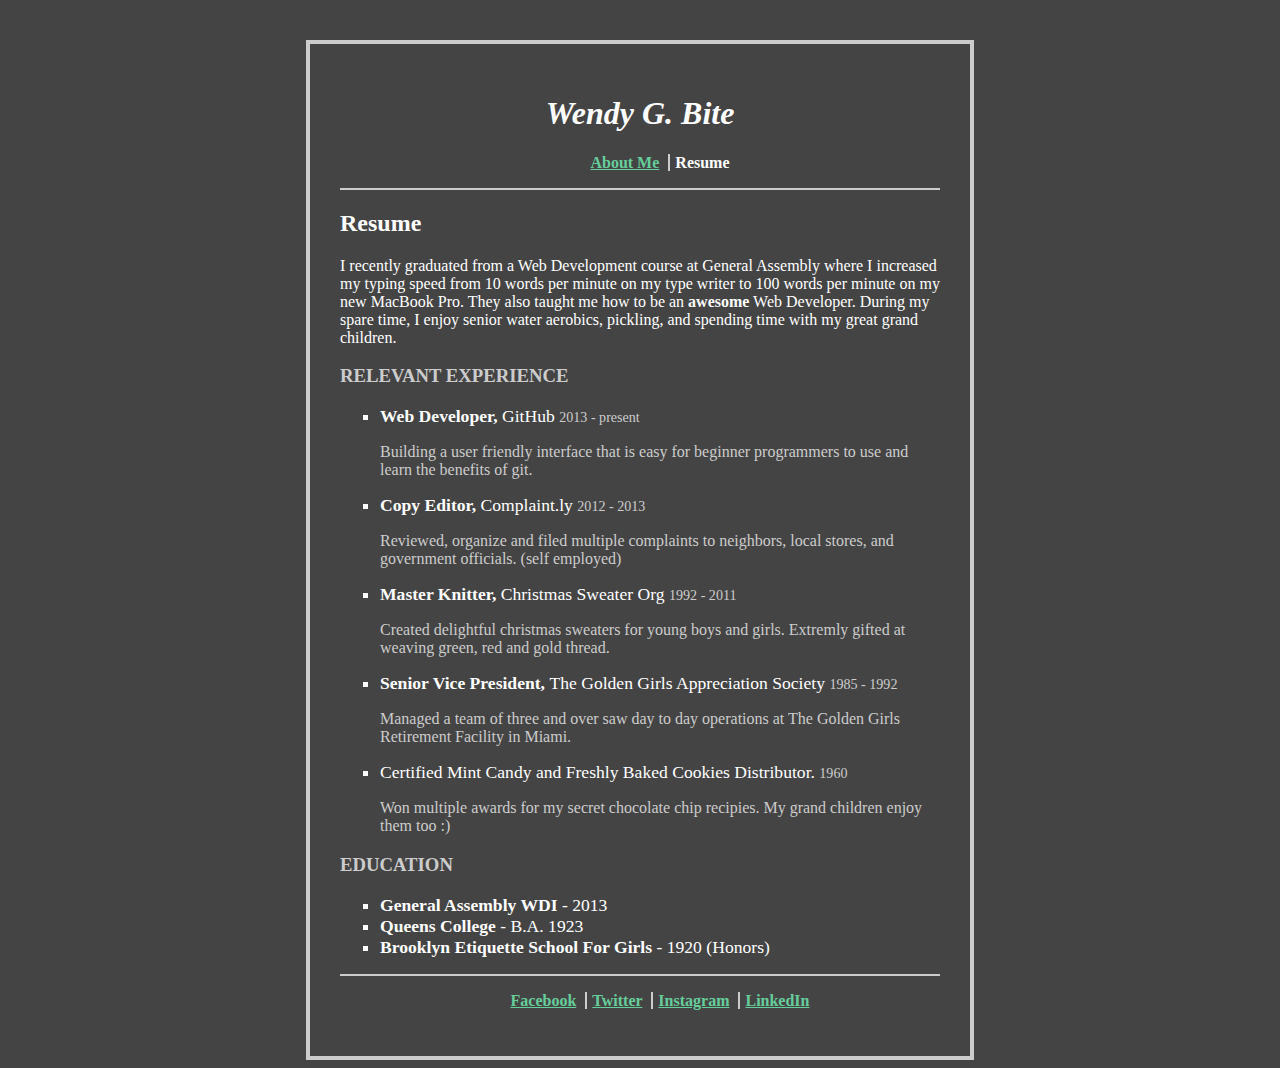
==== week_2_css_basics/resume.html @ 6e7be7c2 "week 2 homework" ====
<!DOCTYPE html>
<html>
<head>
	<title>Resume</title>

	<link rel="stylesheet" href="style.css" />
</head>
<body>

<div class="container">
	<h1>Wendy G. Bite</h1>

	<nav>
		<ul>
				<li class="right-border"><a href="index.html">About Me</a>
				</li>
				<li>Resume</li>
		</ul>
	</nav>

	<div class="divider"></div>

	<h2>Resume</h2>

	<p>I recently graduated from a Web Development course at General Assembly where I increased my typing speed from 10 words per minute on my type writer to 100 words per minute on my new MacBook Pro. They also taught me how to be an <strong>awesome</strong> Web Developer. During my spare time, I enjoy senior water aerobics, pickling, and spending time with my great grand children.</p>

	<h3>RELEVANT EXPERIENCE</h3>
	
	<ul class="list">
		<li>Web Developer, <span class="place">GitHub</span> <span class="date">2013 - present</span></li>
		<p>Building a user friendly interface that is easy for beginner programmers to use and learn the benefits of git.</p>

		<li>Copy Editor, <span class="place">Complaint.ly</span> <span class="date">2012 - 2013</span></li>
		<p>Reviewed, organize and filed multiple complaints to neighbors, local stores, and government officials. (self employed)</p>

		<li>Master Knitter, <span class="place">Christmas Sweater Org</span> <span class="date">1992 - 2011</span></li>
		<p>Created delightful christmas sweaters for young boys and girls. Extremly gifted at weaving green, red and gold thread.</p>

		<li>Senior Vice President, <span class="place">The Golden Girls Appreciation Society</span> <span class="date">1985 - 1992</span></li>
		<p>Managed a team of three and over saw day to day operations at The Golden Girls Retirement Facility in Miami.</p>

		<li><span class="place">Certified Mint Candy and Freshly Baked Cookies Distributor.</span> <span class="date">1960</span></li>
		<p>Won multiple awards for my secret chocolate chip recipies. My grand children enjoy them too :)</p>
	</ul>

	<h3>EDUCATION</h3>

	<ul class="list">
		<li>General Assembly WDI <span class="place">- 2013</span></li>
		<li>Queens College <span class="place">- B.A. 1923</span></li>
		<li>Brooklyn Etiquette School For Girls <span class="place">- 1920 (Honors)</span></li>
	</ul>

	<div class="divider"></div>

	<nav>
		<ul>
			<li class="right-border">
				<a href="resume.html">Facebook</a>
			</li>
			<li class="right-border">
				<a href="resume.html">Twitter</a>
			</li>
			<li class="right-border">
				<a href="resume.html">Instagram</a>
			</li>
			<li>
				<a href="resume.html">LinkedIn</a>
			</li>
		</ul>
	</nav>

</div>

</body>
</html>
---- week_2_css_basics/style.css ----
body {
	background-color:#444444;
	color: white;
}

.container {
	width:600px;
	padding:30px;
	margin-top:40px;
	margin-left:auto;
	margin-right:auto;
	border:#CCCCCC 4px solid;
}

h1 {
	text-align: center;
	color:#FFFFFF;
	font-style: italic;
	font-weight: bold;
}

li {
	display: inline;
	padding:0 5px 0 5px;
	font-weight: bold;
}

a {
	color:#66CE9B;
}

ul {
	text-align: center;
}

.right-border {
	border-right:#CCCCCC 2px solid;
}

.divider {
	border:#CCCCCC 1px solid;
	margin-top: 10px;
	margin-bottom: 10px;
}

h2 {
	font-weight: bold;
}

.textwrap {
	float: right;
	margin: 10px;
}

img {
	border:#CCCCCC 1px solid;
	margin: 5px;
	padding: 5px;
}

.list {
	text-align: left;
}

.list li {
	display: block; 
	display: list-item;
	list-style: square;
	padding: 0 0 0 0;
	font-size: 1.1em;
}

.list p {
	color: #CCCCCC;
}

h3 {
	font-weight: bold;
	color: #CCCCCC;
}

.date {
	font-weight: normal;
	color: #CCCCCC;
	font-size: .8em;
}

.place {
	font-weight: normal;
}
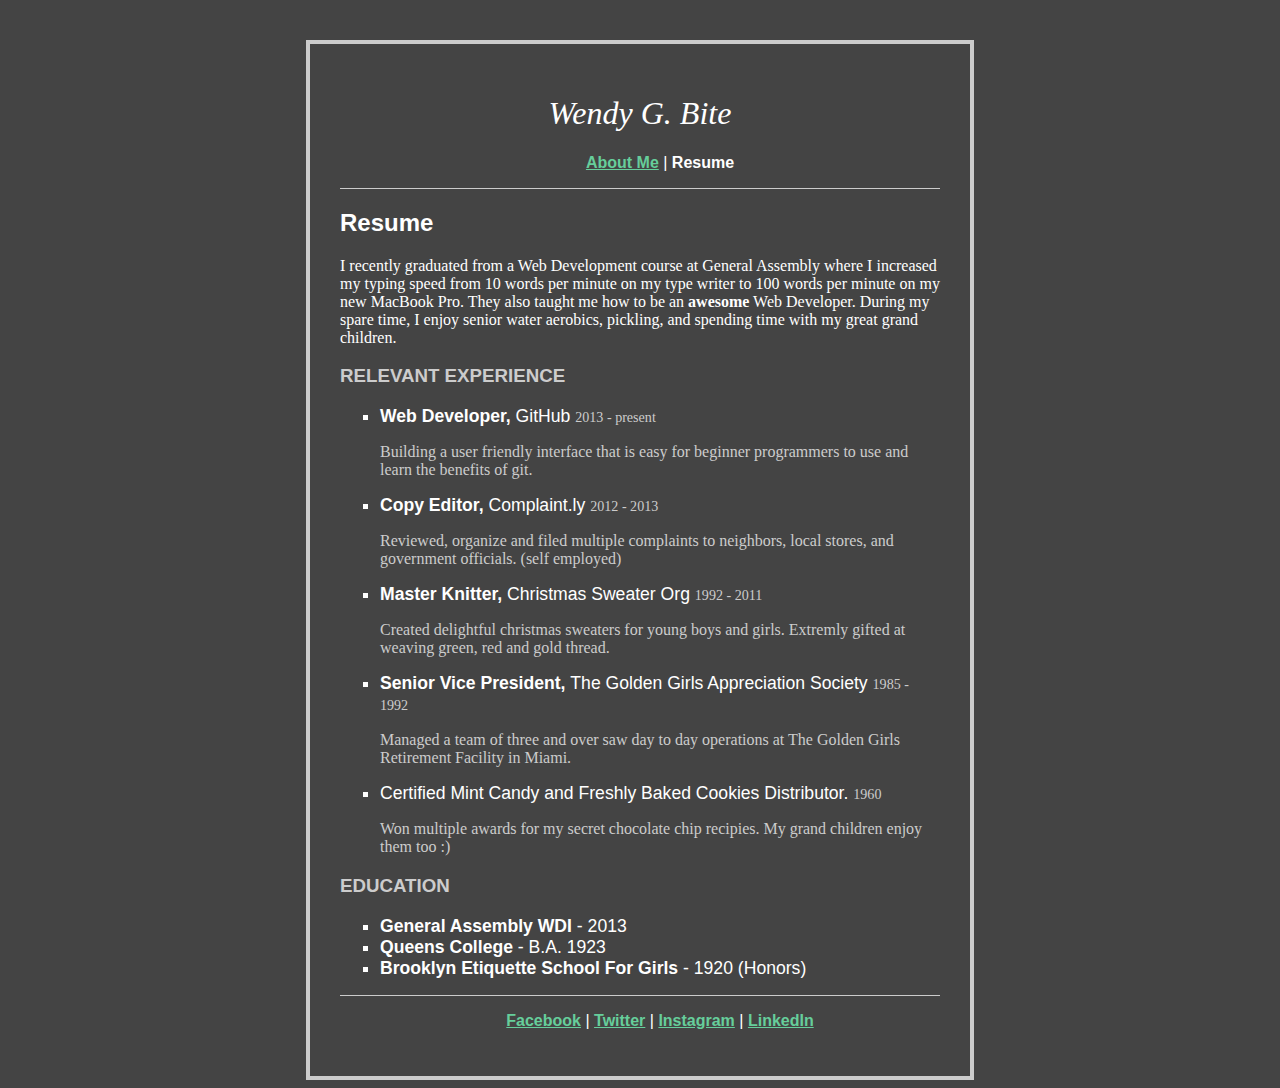
==== commit 619a0d0f: "week 2 homework - css basics and layout" ====
--- a/week_2_css_basics/resume.html
+++ b/week_2_css_basics/resume.html
@@ -12,9 +12,9 @@
 
 	<nav>
 		<ul>
-				<li class="right-border"><a href="index.html">About Me</a>
+				<li><a href="index.html">About Me</a>
 				</li>
-				<li>Resume</li>
+				<li><span class="pipe">| </span>Resume</li>
 		</ul>
 	</nav>
 
@@ -55,16 +55,16 @@
 
 	<nav>
 		<ul>
-			<li class="right-border">
+			<li>
 				<a href="resume.html">Facebook</a>
 			</li>
-			<li class="right-border">
+			<li><span class="pipe">| </span>
 				<a href="resume.html">Twitter</a>
 			</li>
-			<li class="right-border">
+			<li><span class="pipe">| </span>
 				<a href="resume.html">Instagram</a>
 			</li>
-			<li>
+			<li><span class="pipe">| </span>
 				<a href="resume.html">LinkedIn</a>
 			</li>
 		</ul>
--- a/week_2_css_basics/style.css
+++ b/week_2_css_basics/style.css
@@ -16,13 +16,15 @@
 	text-align: center;
 	color:#FFFFFF;
 	font-style: italic;
-	font-weight: bold;
+	font-weight: lighter;
+	font-family: georgia;
 }
 
 li {
 	display: inline;
-	padding:0 5px 0 5px;
+	padding: 0;
 	font-weight: bold;
+	font-family: helvetica;
 }
 
 a {
@@ -33,29 +35,22 @@
 	text-align: center;
 }
 
-.right-border {
-	border-right:#CCCCCC 2px solid;
-}
-
 .divider {
-	border:#CCCCCC 1px solid;
+	border-top:#CCCCCC 1px solid;
 	margin-top: 10px;
 	margin-bottom: 10px;
 }
 
 h2 {
 	font-weight: bold;
-}
-
-.textwrap {
-	float: right;
-	margin: 10px;
+	font-family: helvetica;
 }
 
 img {
 	border:#CCCCCC 1px solid;
-	margin: 5px;
+	margin: 0 20px 20px 20px;
 	padding: 5px;
+	float: right;
 }
 
 .list {
@@ -68,6 +63,7 @@
 	list-style: square;
 	padding: 0 0 0 0;
 	font-size: 1.1em;
+	font-family: helvetica;
 }
 
 .list p {
@@ -77,14 +73,22 @@
 h3 {
 	font-weight: bold;
 	color: #CCCCCC;
+	font-family: helvetica;
 }
 
 .date {
 	font-weight: normal;
 	color: #CCCCCC;
 	font-size: .8em;
+	font-family: normal;
 }
 
 .place {
 	font-weight: normal;
+}
+
+.pipe {
+	font-weight: normal;
+	color: white;
+	text-decoration: none;
 }